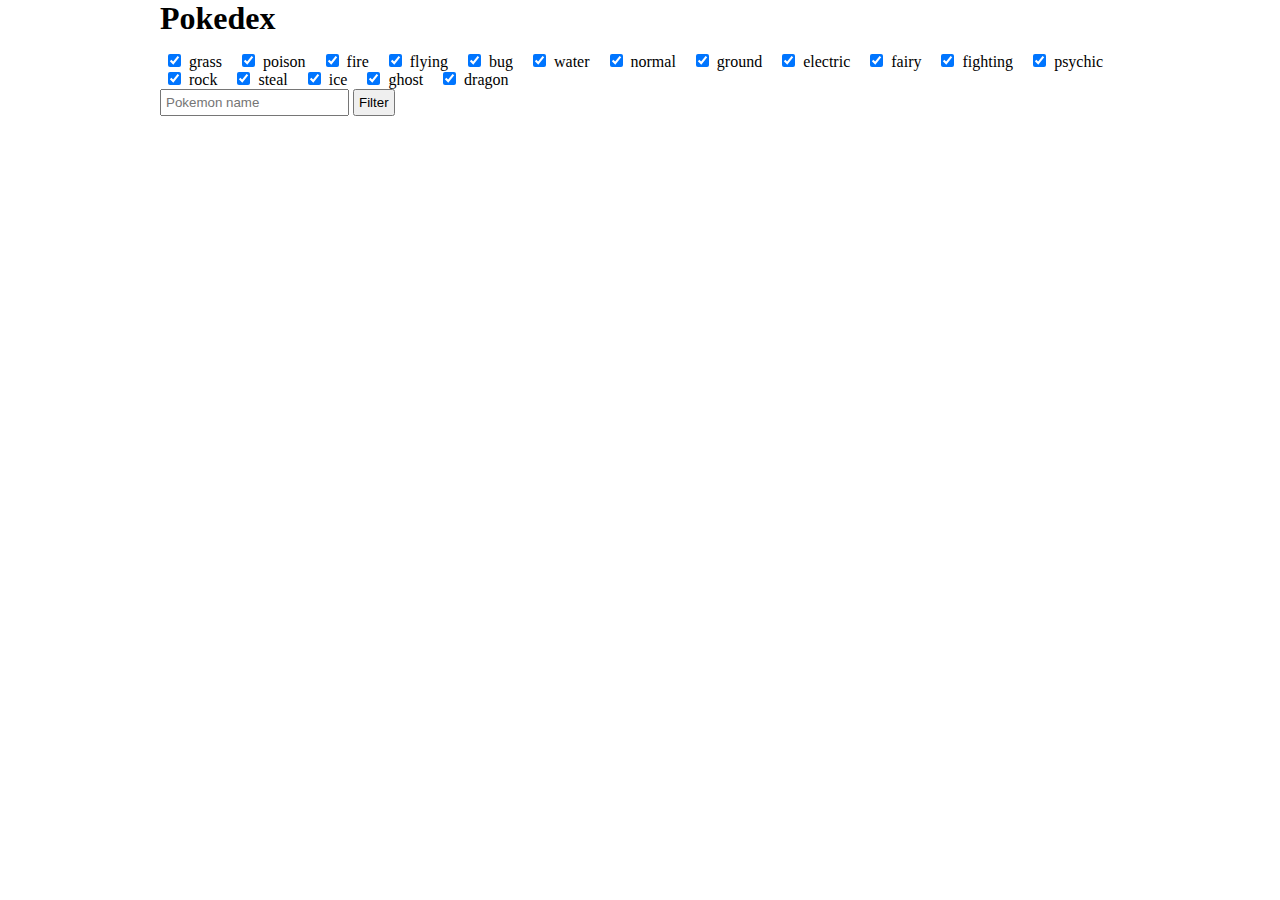
==== gotta-catch-em-all/index.html @ 98f54ef9 "update" ====
<!DOCTYPE html>
<html lang="en">
  <head>
    <meta charset="UTF-8" />
    <meta name="viewport" content="width=device-width, initial-scale=1.0" />
    <meta http-equiv="X-UA-Compatible" content="ie=edge" />
    <title>Pokedex</title>
    <link rel="stylesheet" href="./style.css" />
  </head>
  <body>
    <main>
      <section class="filters">
        <h1>Pokedex</h1>
        <form id="form-filters">
            <label><input id="grass" type="checkbox" checked/><span>grass</span></label>
            <label><input id="poison" type="checkbox" checked/><span>poison</span></label>
            <label><input id="fire" type="checkbox" checked/><span>fire</span></label>
            <label><input id="flying" type="checkbox" checked/><span>flying</span></label>
            <label><input id="bug" type="checkbox" checked/><span>bug</span></label>
            <label><input id="water" type="checkbox" checked/><span>water</span></label>
            <label><input id="normal" type="checkbox" checked/><span>normal</span></label>
            <label><input id="ground" type="checkbox" checked/><span>ground</span></label>
            <label><input id="electric" type="checkbox" checked/><span>electric</span></label>
            <label><input id="fairy" type="checkbox" checked/><span>fairy</span></label>
            <label><input id="fighting" type="checkbox" checked/><span>fighting</span></label>
            <label><input id="psychic" type="checkbox" checked/><span>psychic</span></label>
            <label><input id="rock" type="checkbox" checked/><span>rock</span></label>
            <label><input id="steal" type="checkbox" checked/><span>steal</span></label>
            <label><input id="ice" type="checkbox" checked/><span>ice</span></label>
            <label><input id="ghost" type="checkbox" checked/><span>ghost</span></label>
            <label><input id="dragon" type="checkbox" checked/><span>dragon</span></label>
          <div>
            <input id="pokemon-name" type="text" placeholder="Pokemon name" />
            <button type="submit">Filter</button>
          </div>
        </form>
      </section>
      <section class="pokemons"></section>
    </main>
    <script src="./data.js"></script>
    <script src="./index.js"></script>
  </body>
</html>
---- gotta-catch-em-all/style.css ----
* {
  margin: 0;
  padding: 0;
  box-sizing: border-box;
}

h1 {
  margin-bottom: 16px;
}

main {
  width: 100%;
  max-width: 960px;
  margin: auto;
}

label {
  padding: 8px;
}

label span {
  display: inline-block;
  padding-left: 8px;
}

input {
  padding: 4px;
}

button {
  padding: 4px;
}
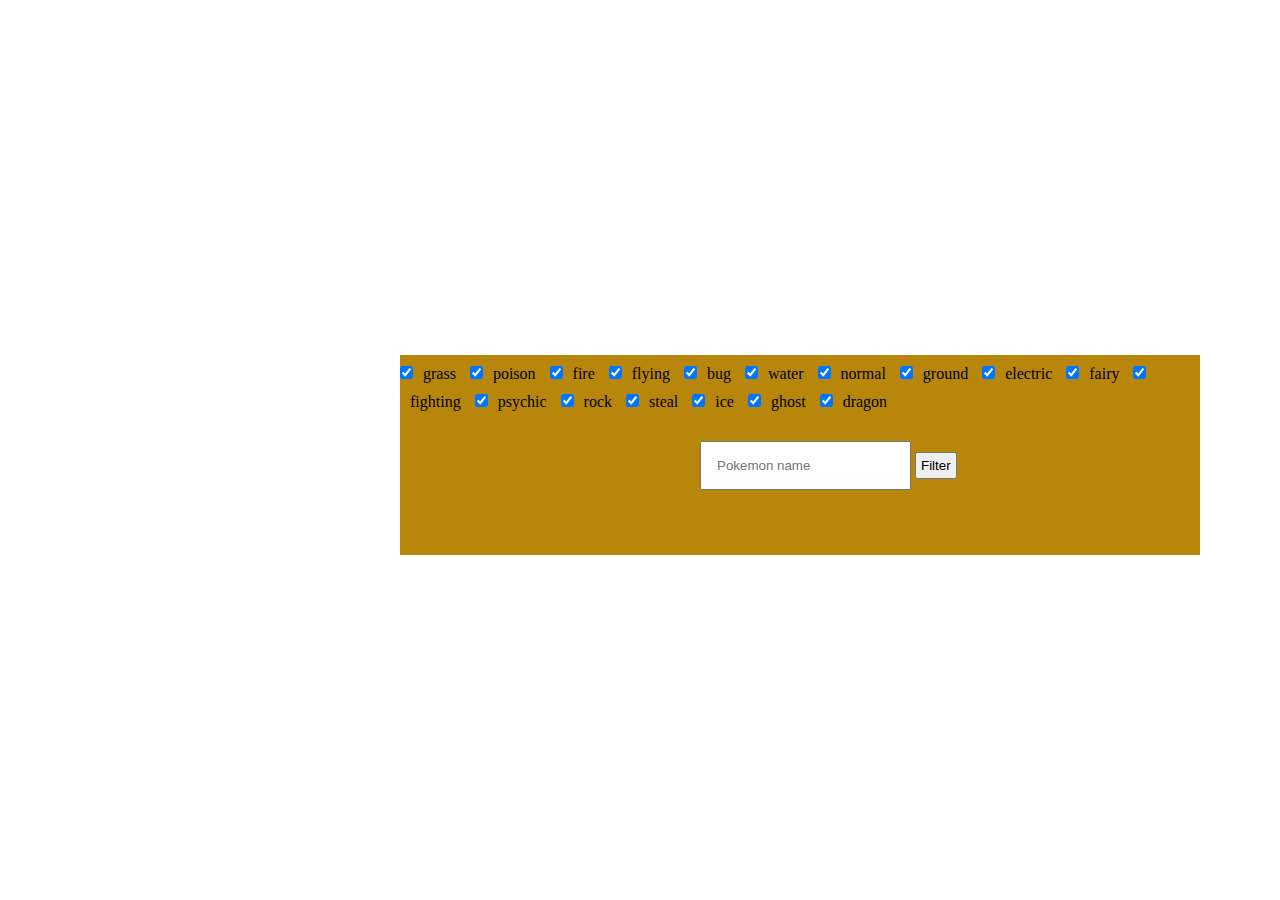
==== commit ac918308: "update" ====
--- a/gotta-catch-em-all/index.html
+++ b/gotta-catch-em-all/index.html
@@ -10,7 +10,7 @@
   <body>
     <main>
       <section class="filters">
-        <h1>Pokedex</h1>
+        <h1></h1>
         <form id="form-filters">
             <label><input id="grass" type="checkbox" checked/><span>grass</span></label>
             <label><input id="poison" type="checkbox" checked/><span>poison</span></label>
--- a/gotta-catch-em-all/style.css
+++ b/gotta-catch-em-all/style.css
@@ -2,31 +2,64 @@
   margin: 0;
   padding: 0;
   box-sizing: border-box;
+  
+  
 }
 
 h1 {
-  margin-bottom: 16px;
+  
+  width: 800px;
+  height: 295px;
+  text-align: center;
+  font-style: italic ;
+  font-size: 60px;
+  margin-bottom: 30px;
+  margin-top: 30px;
+  background: url(https://upload.wikimedia.org/wikipedia/commons/thumb/9/98/International_Pok%C3%A9mon_logo.svg/800px-International_Pok%C3%A9mon_logo.svg.png);
+  background-position: center;
 }
 
 main {
-  width: 100%;
+  margin-left: 400px;
   max-width: 960px;
-  margin: auto;
+  
+  
 }
 
-label {
-  padding: 8px;
+form{
+  width: 800px;
+  background-color: darkgoldenrod;
+  height: 200px;
+  
 }
+
 
 label span {
   display: inline-block;
-  padding-left: 8px;
+  padding-left: 10px;
+  padding-top: 10px;
+  padding-right: 10px;
 }
 
 input {
-  padding: 4px;
+  padding: 15px;
 }
 
 button {
   padding: 4px;
 }
+
+div {
+  
+  margin-top: 30px;
+  width: 800px;
+
+  margin-left: 300px;
+  
+}
+
+img {
+  scale: 120%;
+  align-items: center;
+  
+}